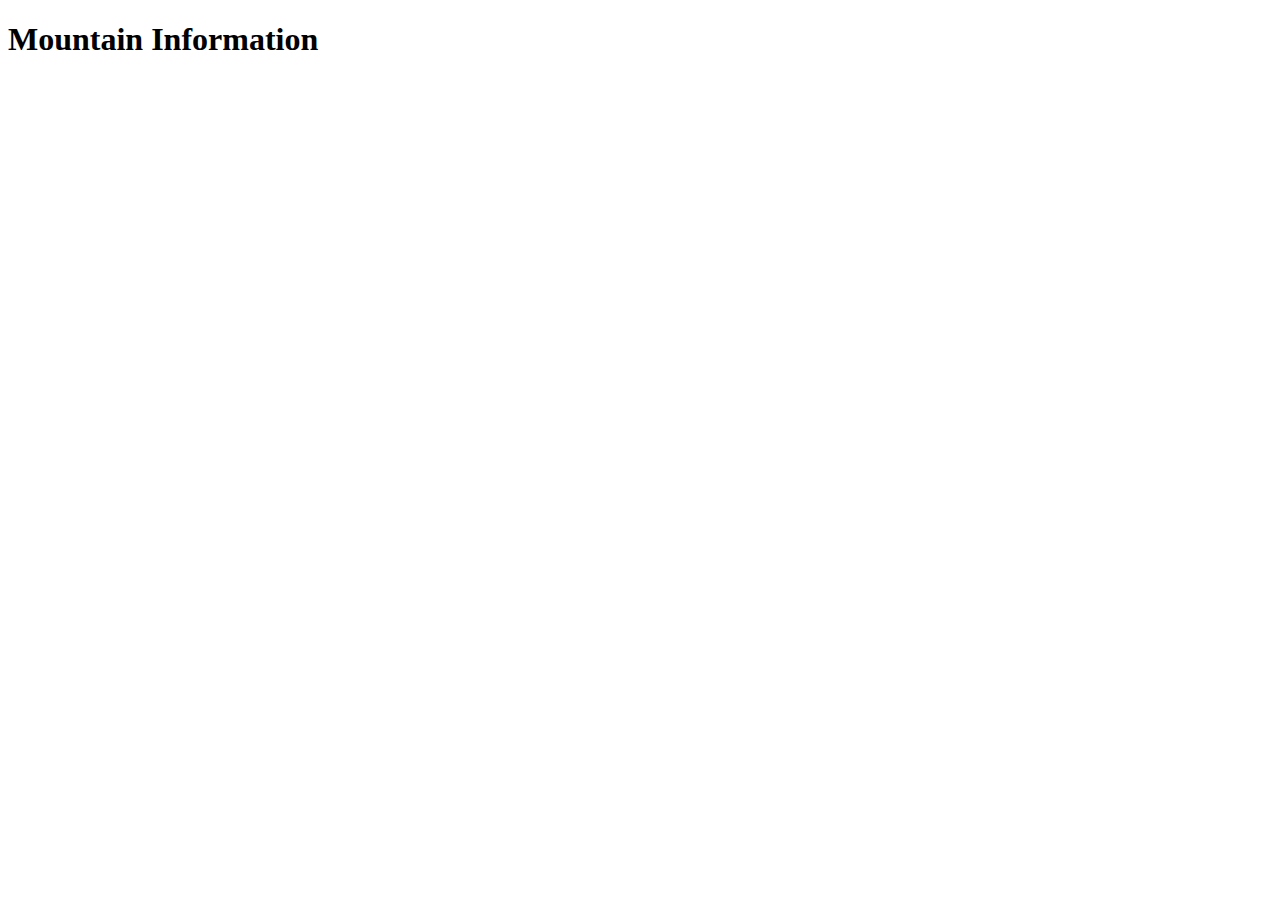
==== mountain-info.html @ f85eeb3c "moved everything into the correct folder" ====
<!doctype html>
<html lang="en">
  <head>
    <meta charset="utf-8">
    <meta name="viewport" content="width=device-width, initial-scale=1">
    <title>The Outdoors - Mountain Info</title>
    <link href="https://cdn.jsdelivr.net/npm/bootstrap@5.3.0-alpha3/dist/css/bootstrap.min.css" rel="stylesheet" integrity="sha384-KK94CHFLLe+nY2dmCWGMq91rCGa5gtU4mk92HdvYe+M/SXH301p5ILy+dN9+nJOZ" crossorigin="anonymous">
    <link href="css/styles.css" ref="stylesheet">
    
  </head>
  <body>
    <h1>Mountain Information</h1>
    <script src="https://cdn.jsdelivr.net/npm/bootstrap@5.3.0-alpha3/dist/js/bootstrap.bundle.min.js" integrity="sha384-ENjdO4Dr2bkBIFxQpeoTz1HIcje39Wm4jDKdf19U8gI4ddQ3GYNS7NTKfAdVQSZe" crossorigin="anonymous"></script>
    <script src="scripts/locationData.js"></script>
    <script src="scripts/mountain-info.js"></script>
    <script src="scripts/mountainData.js"></script>
  </body>
</html>
---- css/styles.css ----
.body { 
    background-color: aquamarine;
    
}
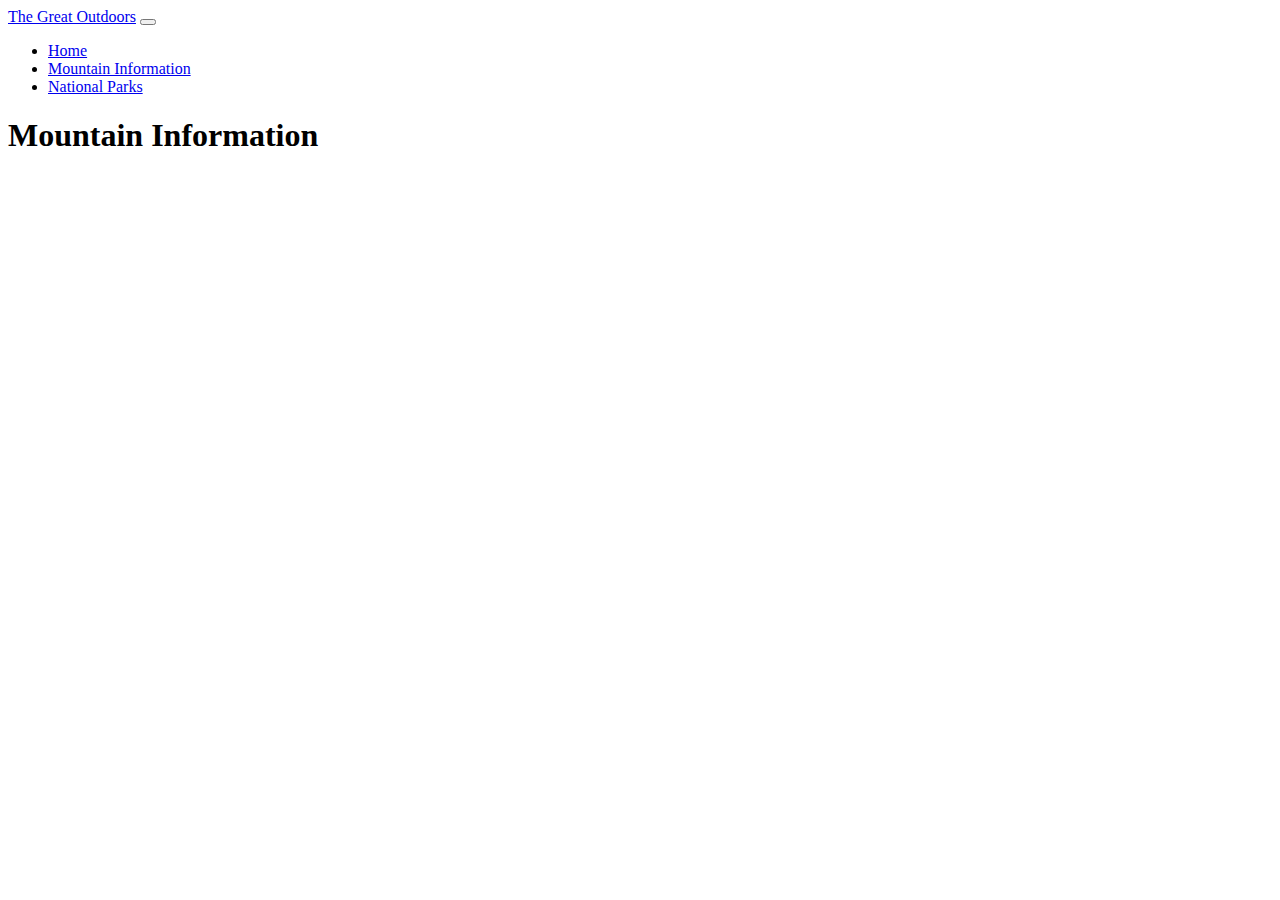
==== commit 235a1496: "made changes to national-parks.js" ====
--- a/mountain-info.html
+++ b/mountain-info.html
@@ -5,11 +5,41 @@
     <meta name="viewport" content="width=device-width, initial-scale=1">
     <title>The Outdoors - Mountain Info</title>
     <link href="https://cdn.jsdelivr.net/npm/bootstrap@5.3.0-alpha3/dist/css/bootstrap.min.css" rel="stylesheet" integrity="sha384-KK94CHFLLe+nY2dmCWGMq91rCGa5gtU4mk92HdvYe+M/SXH301p5ILy+dN9+nJOZ" crossorigin="anonymous">
-    <link href="css/styles.css" ref="stylesheet">
+    <link href="css/styles.css" rel="stylesheet">
     
   </head>
+  <nav class="navbar navbar-expand-lg bg-body-tertiary">
+    <div class="container-fluid">
+      <a class="navbar-brand" href="index.html" img src="images/Carters-StoryImage.jpg" alt="Logo" width="30" height="24" class="d-inline-block align-text-top">The Great Outdoors</a>
+      <button class="navbar-toggler" type="button" data-bs-toggle="collapse" data-bs-target="#navbarNav" aria-controls="navbarNav" aria-expanded="false" aria-label="Toggle navigation">
+        <span class="navbar-toggler-icon"></span>
+      </button>
+      <div class="collapse navbar-collapse" id="navbarNav">
+        <ul class="navbar-nav">
+          <li class="nav-item">
+            <a class="nav-link active" aria-current="page" href="index.html">Home</a>
+          </li>
+          <li class="nav-item">
+            <a class="nav-link" href="mountain-info.html">Mountain Information</a>
+          </li>
+          <li class="nav-item">
+            <a class="nav-link" href="national-parks.html">National Parks</a>
+          </li>
+        </ul>
+      </div>
+    </div>
+  </nav>
   <body>
     <h1>Mountain Information</h1>
+    <main class = "container"></main>
+    <form class="p-4 p-md-5 bordder rounded bg-body-tertiary"></form>
+    <div class= "row">
+      <div class="col">
+        
+      </div>
+
+    
+    </div>
     <script src="https://cdn.jsdelivr.net/npm/bootstrap@5.3.0-alpha3/dist/js/bootstrap.bundle.min.js" integrity="sha384-ENjdO4Dr2bkBIFxQpeoTz1HIcje39Wm4jDKdf19U8gI4ddQ3GYNS7NTKfAdVQSZe" crossorigin="anonymous"></script>
     <script src="scripts/locationData.js"></script>
     <script src="scripts/mountain-info.js"></script>
--- a/css/styles.css
+++ b/css/styles.css
@@ -1,4 +1,9 @@
 .body { 
     background-color: aquamarine;
+    font-family: 'Pangolin', cursive;
     
+}
+
+.h1{
+    font-family: 'Pangolin', cursive;
 }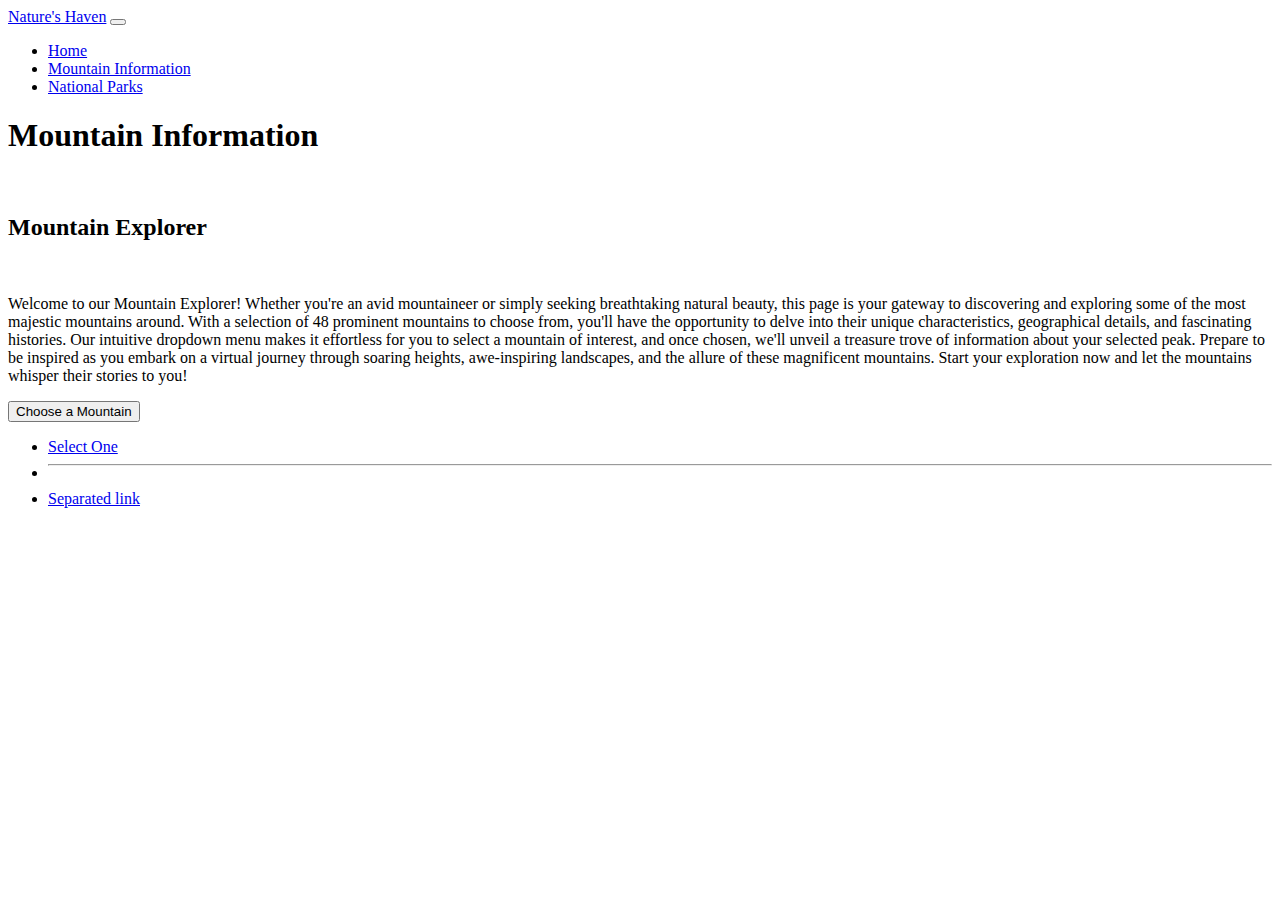
==== commit 50c49f88: "started html for mountain info" ====
--- a/mountain-info.html
+++ b/mountain-info.html
@@ -3,14 +3,15 @@
   <head>
     <meta charset="utf-8">
     <meta name="viewport" content="width=device-width, initial-scale=1">
-    <title>The Outdoors - Mountain Info</title>
+    <title>Nature's Haven - Mountain Information</title>
     <link href="https://cdn.jsdelivr.net/npm/bootstrap@5.3.0-alpha3/dist/css/bootstrap.min.css" rel="stylesheet" integrity="sha384-KK94CHFLLe+nY2dmCWGMq91rCGa5gtU4mk92HdvYe+M/SXH301p5ILy+dN9+nJOZ" crossorigin="anonymous">
     <link href="css/styles.css" rel="stylesheet">
     
   </head>
+  <!----Navbar-->
   <nav class="navbar navbar-expand-lg bg-body-tertiary">
     <div class="container-fluid">
-      <a class="navbar-brand" href="index.html" img src="images/Carters-StoryImage.jpg" alt="Logo" width="30" height="24" class="d-inline-block align-text-top">The Great Outdoors</a>
+      <a class="navbar-brand" href="index.html" img src="images/Carters-StoryImage.jpg" alt="Logo" width="30" height="24" class="d-inline-block align-text-top">Nature's Haven</a>
       <button class="navbar-toggler" type="button" data-bs-toggle="collapse" data-bs-target="#navbarNav" aria-controls="navbarNav" aria-expanded="false" aria-label="Toggle navigation">
         <span class="navbar-toggler-icon"></span>
       </button>
@@ -31,14 +32,28 @@
   </nav>
   <body>
     <h1>Mountain Information</h1>
-    <main class = "container"></main>
-    <form class="p-4 p-md-5 bordder rounded bg-body-tertiary"></form>
-    <div class= "row">
-      <div class="col">
-        
+    <br> 
+    <h2>Mountain Explorer</h2>
+    <br> 
+    <!--Introduction-->
+    <p> Welcome to our Mountain Explorer! Whether you're an avid mountaineer or simply seeking breathtaking natural beauty, this page is your gateway to discovering and exploring some of the most majestic mountains around. 
+      With a selection of 48 prominent mountains to choose from, you'll have the opportunity to delve into their unique characteristics, geographical details, and fascinating histories.
+       Our intuitive dropdown menu makes it effortless for you to select a mountain of interest, and once chosen, we'll unveil a treasure trove of information about your selected peak. 
+       Prepare to be inspired as you embark on a virtual journey through soaring heights, awe-inspiring landscapes, and the allure of these magnificent mountains. 
+       Start your exploration now and let the mountains whisper their stories to you!
+    </p>
+    <!---Dropdown Content-->
+        <div class="dropdown">
+          <button class="btn btn-secondary dropdown-toggle" type="button" id="mountainBtn" data-bs-toggle="dropdown" aria-expanded="false">
+            Choose a Mountain 
+          </button>
+          <ul class="dropdown-menu dropdown-menu-dark">
+            <li><a class="dropdown-item active" href="#">Select One</a></li>
+            <li><hr class="dropdown-divider"></li>
+            <li><a class="dropdown-item" id="mountainDropdown" href="#">Separated link</a></li>
+          </ul>
+        </div>
       </div>
-
-    
     </div>
     <script src="https://cdn.jsdelivr.net/npm/bootstrap@5.3.0-alpha3/dist/js/bootstrap.bundle.min.js" integrity="sha384-ENjdO4Dr2bkBIFxQpeoTz1HIcje39Wm4jDKdf19U8gI4ddQ3GYNS7NTKfAdVQSZe" crossorigin="anonymous"></script>
     <script src="scripts/locationData.js"></script>
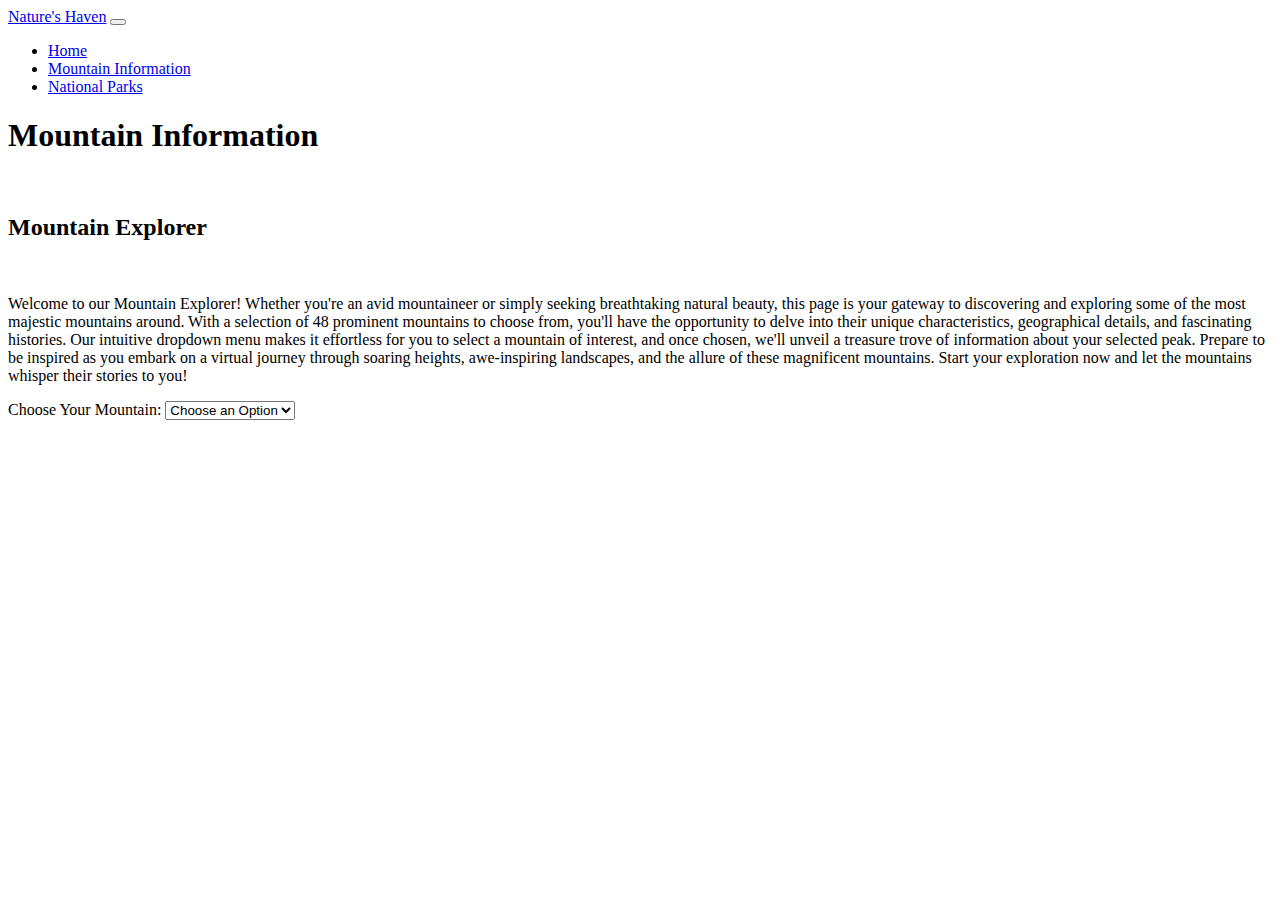
==== commit dd7b19c3: "added css styles" ====
--- a/mountain-info.html
+++ b/mountain-info.html
@@ -5,7 +5,7 @@
     <meta name="viewport" content="width=device-width, initial-scale=1">
     <title>Nature's Haven - Mountain Information</title>
     <link href="https://cdn.jsdelivr.net/npm/bootstrap@5.3.0-alpha3/dist/css/bootstrap.min.css" rel="stylesheet" integrity="sha384-KK94CHFLLe+nY2dmCWGMq91rCGa5gtU4mk92HdvYe+M/SXH301p5ILy+dN9+nJOZ" crossorigin="anonymous">
-    <link href="css/styles.css" rel="stylesheet">
+    <link href="css/mountaininfo.css" rel="stylesheet">
     
   </head>
   <!----Navbar-->
@@ -43,18 +43,16 @@
        Start your exploration now and let the mountains whisper their stories to you!
     </p>
     <!---Dropdown Content-->
-        <div class="dropdown">
-          <button class="btn btn-secondary dropdown-toggle" type="button" id="mountainBtn" data-bs-toggle="dropdown" aria-expanded="false">
-            Choose a Mountain 
-          </button>
-          <ul class="dropdown-menu dropdown-menu-dark">
-            <li><a class="dropdown-item active" href="#">Select One</a></li>
-            <li><hr class="dropdown-divider"></li>
-            <li><a class="dropdown-item" id="mountainDropdown" href="#">Separated link</a></li>
-          </ul>
-        </div>
-      </div>
-    </div>
+    <div class="location-search">
+      <form>
+        <label for="mountainDropdown">Choose Your Mountain:</label>
+        <select id="mountinDropdown" name="mountain-type">
+          <option value=""selected disabled>Choose an Option</option>
+        </select>
+      </form>
+  
+     </div>
+     
     <script src="https://cdn.jsdelivr.net/npm/bootstrap@5.3.0-alpha3/dist/js/bootstrap.bundle.min.js" integrity="sha384-ENjdO4Dr2bkBIFxQpeoTz1HIcje39Wm4jDKdf19U8gI4ddQ3GYNS7NTKfAdVQSZe" crossorigin="anonymous"></script>
     <script src="scripts/locationData.js"></script>
     <script src="scripts/mountain-info.js"></script>
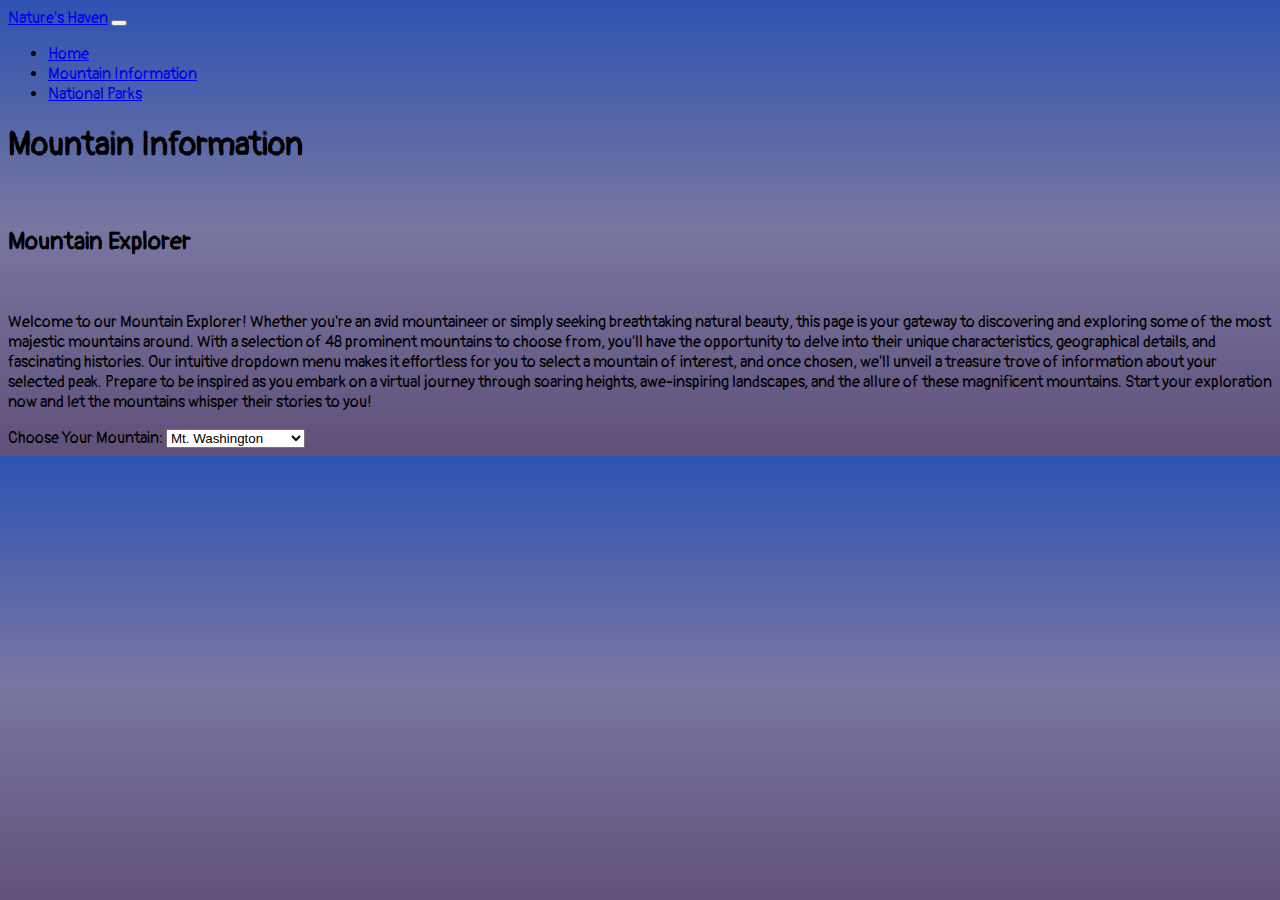
==== commit 3f1f64a7: "mountain page and some styling updated" ====
--- a/mountain-info.html
+++ b/mountain-info.html
@@ -3,6 +3,9 @@
   <head>
     <meta charset="utf-8">
     <meta name="viewport" content="width=device-width, initial-scale=1">
+    <link rel="preconnect" href="https://fonts.googleapis.com">
+  <link rel="preconnect" href="https://fonts.gstatic.com" crossorigin>
+  <link href="https://fonts.googleapis.com/css2?family=Pangolin&display=swap" rel="stylesheet">
     <title>Nature's Haven - Mountain Information</title>
     <link href="https://cdn.jsdelivr.net/npm/bootstrap@5.3.0-alpha3/dist/css/bootstrap.min.css" rel="stylesheet" integrity="sha384-KK94CHFLLe+nY2dmCWGMq91rCGa5gtU4mk92HdvYe+M/SXH301p5ILy+dN9+nJOZ" crossorigin="anonymous">
     <link href="css/mountaininfo.css" rel="stylesheet">
@@ -31,6 +34,7 @@
     </div>
   </nav>
   <body>
+    <main class="container-fluid">
     <h1>Mountain Information</h1>
     <br> 
     <h2>Mountain Explorer</h2>
@@ -46,13 +50,43 @@
     <div class="location-search">
       <form>
         <label for="mountainDropdown">Choose Your Mountain:</label>
-        <select id="mountinDropdown" name="mountain-type">
+        <select id="mountainDropdown" name="mountain-type">
           <option value=""selected disabled>Choose an Option</option>
         </select>
       </form>
   
      </div>
-     
+
+     <!---mountain card information-->
+
+     <div class= "container"> 
+
+      <div id="mountainDetailsRow" class="row"> 
+        </div>
+    </div>
+
+     <!----mountain card content-
+     <div class="card" div id="mountainDetailRow" style="width: 18rem;">
+      <div class="card-body">
+        <h5 class="card-title" h5 id="nationalParkLocationName">Card title</h5>
+        <h6 class="card-subtitle mb-2 text-body-secondary" h6 id="nationalParkId">Card subtitle</h6>
+        <ul id="nationalParkDetails" class="">
+          <li>Address: <span id="nationalParkAddress">" "</span></li>
+          <li>City: <span id="nationalParkCity">" " </span></li>
+          <li>State: <span id="nationalParkState">" " </span></li>
+          <li>ZipCode: <span id="nationalParkZipCode">" " </span></li>
+          <li>Phone: <span id= "nationalParkPhone">" " </span></li>
+          <li>Fax: <span id="nationalParkFax">" "</span></li>
+          
+        <p class="card-text">If you would like to check out all of our park locations, please click the link below!</p>
+        <a href="allnationalparks.html" class="card-link">All Parks</a>
+        </ul>
+      </div>
+    </div> -->
+
+  </main>
+</body>
+    </main>
     <script src="https://cdn.jsdelivr.net/npm/bootstrap@5.3.0-alpha3/dist/js/bootstrap.bundle.min.js" integrity="sha384-ENjdO4Dr2bkBIFxQpeoTz1HIcje39Wm4jDKdf19U8gI4ddQ3GYNS7NTKfAdVQSZe" crossorigin="anonymous"></script>
     <script src="scripts/locationData.js"></script>
     <script src="scripts/mountain-info.js"></script>
--- a/css/mountaininfo.css
+++ b/css/mountaininfo.css
@@ -0,0 +1,10 @@
+body { 
+    font-family: 'Pangolin', cursive;
+    background-image: url("images\Field-StoryImage.jpg");
+    background: linear-gradient(rgb(46, 83, 177), rgba(58, 54, 118, 0.682), rgb(96, 80, 121)); 
+    
+}
+
+h1{
+    font-family: 'Pangolin', cursive;
+}; 
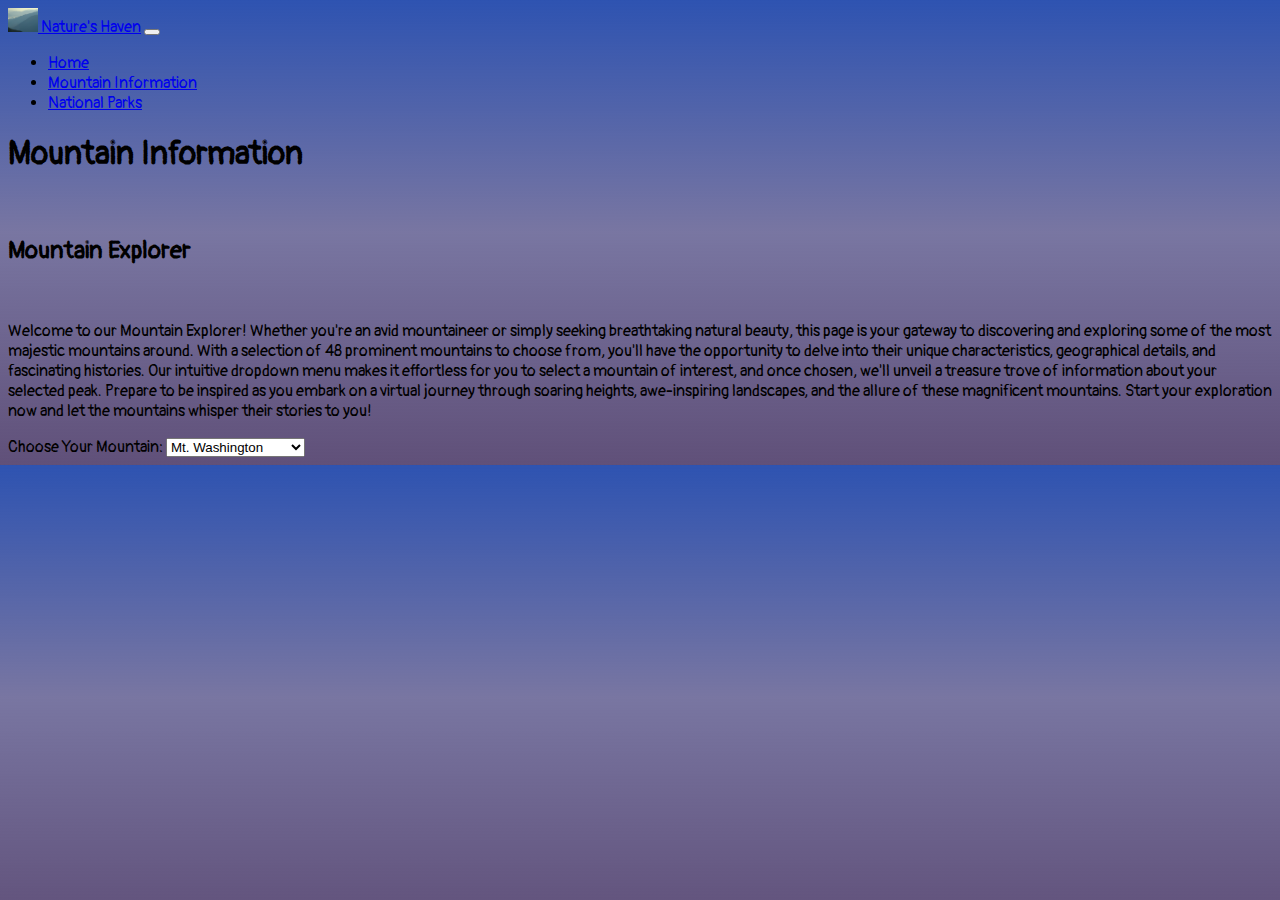
==== commit 5ed9d1ab: "worked on some styling, reworked mountain.js" ====
--- a/mountain-info.html
+++ b/mountain-info.html
@@ -14,7 +14,9 @@
   <!----Navbar-->
   <nav class="navbar navbar-expand-lg bg-body-tertiary">
     <div class="container-fluid">
-      <a class="navbar-brand" href="index.html" img src="images/Carters-StoryImage.jpg" alt="Logo" width="30" height="24" class="d-inline-block align-text-top">Nature's Haven</a>
+      <a class="navbar-brand" href="index.html">
+        <img src="images/Carters-StoryImage.jpg" alt="Logo" width="30" height="24" class="d-inline-block align-text-top">
+        Nature's Haven</a>
       <button class="navbar-toggler" type="button" data-bs-toggle="collapse" data-bs-target="#navbarNav" aria-controls="navbarNav" aria-expanded="false" aria-label="Toggle navigation">
         <span class="navbar-toggler-icon"></span>
       </button>
